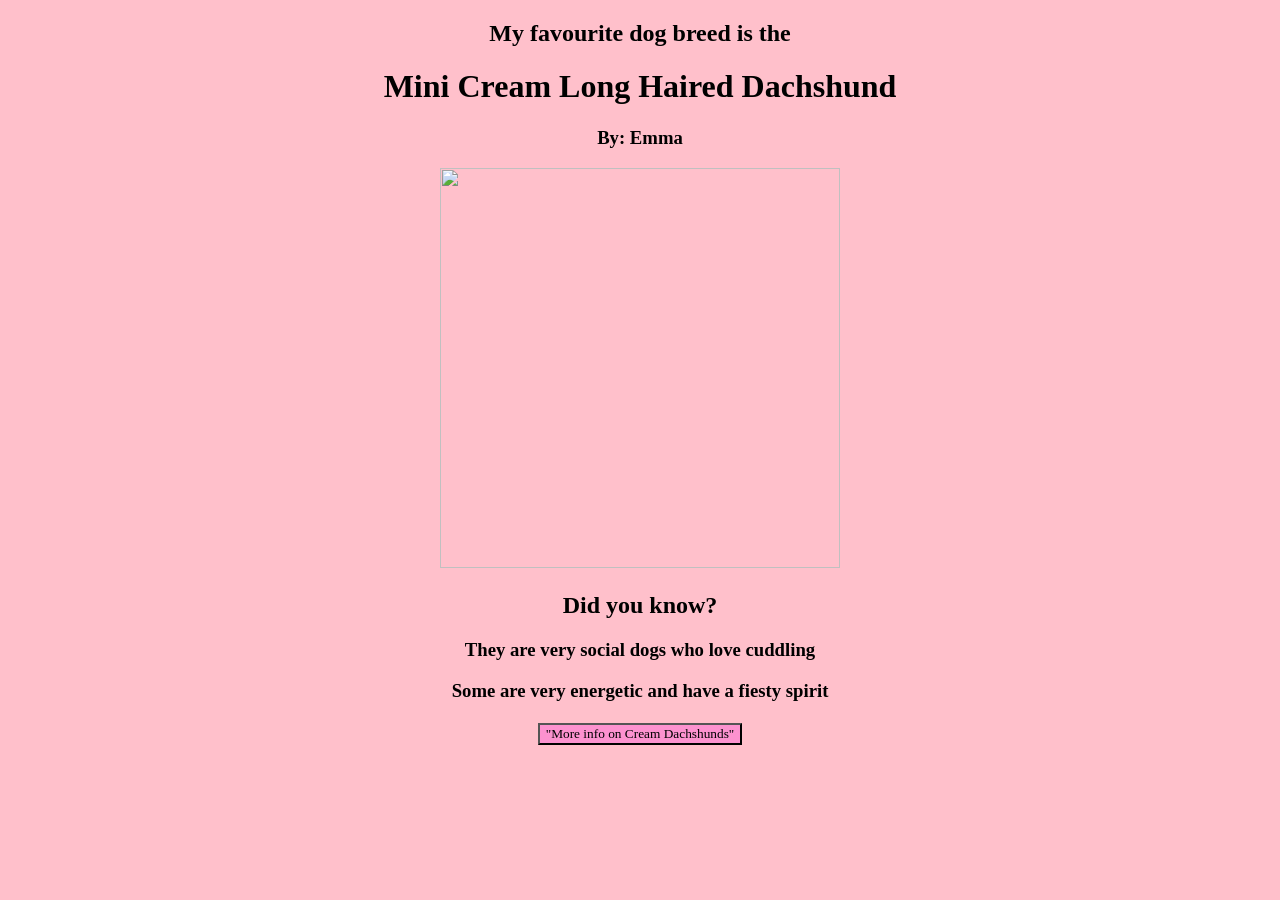
==== index.html @ 791311f3 "Create index.html" ====
<!DOCTYPE html>
<html>

<head>
	<style>
		body{
			text-align:center;
			background:pink;
			font-family:Times New Roman;
		}
    	img {
    		width:400px;
            height:400px;
    	}
    	button {
			width:350;
            height:150;
       		background:#fc92cf;
            font-family:Lucida Console;
  		}
	</style>
</head> 

<body>
    <h2>My favourite dog breed is the<h2/>
    <h1>Mini Cream Long Haired Dachshund<h1/>
    <h3>By: Emma<h3/>

 
   <img
src="https://dachshundalberta.ca/wp-content/uploads/2022/11/Dachshund-cuddling.webp">
    <h2>Did you know?<h2/>
    <h3><h3/>
    <h3>They are very social dogs who love cuddling<h3/>
    <h3>Some are very energetic and have a fiesty spirit<h3/>

    <a href= “https://www.akc.org/?s=Australian+shepherds+”
    >
        <button> "More info on Cream Dachshunds" </button>
	</a>
<body/>
</html>
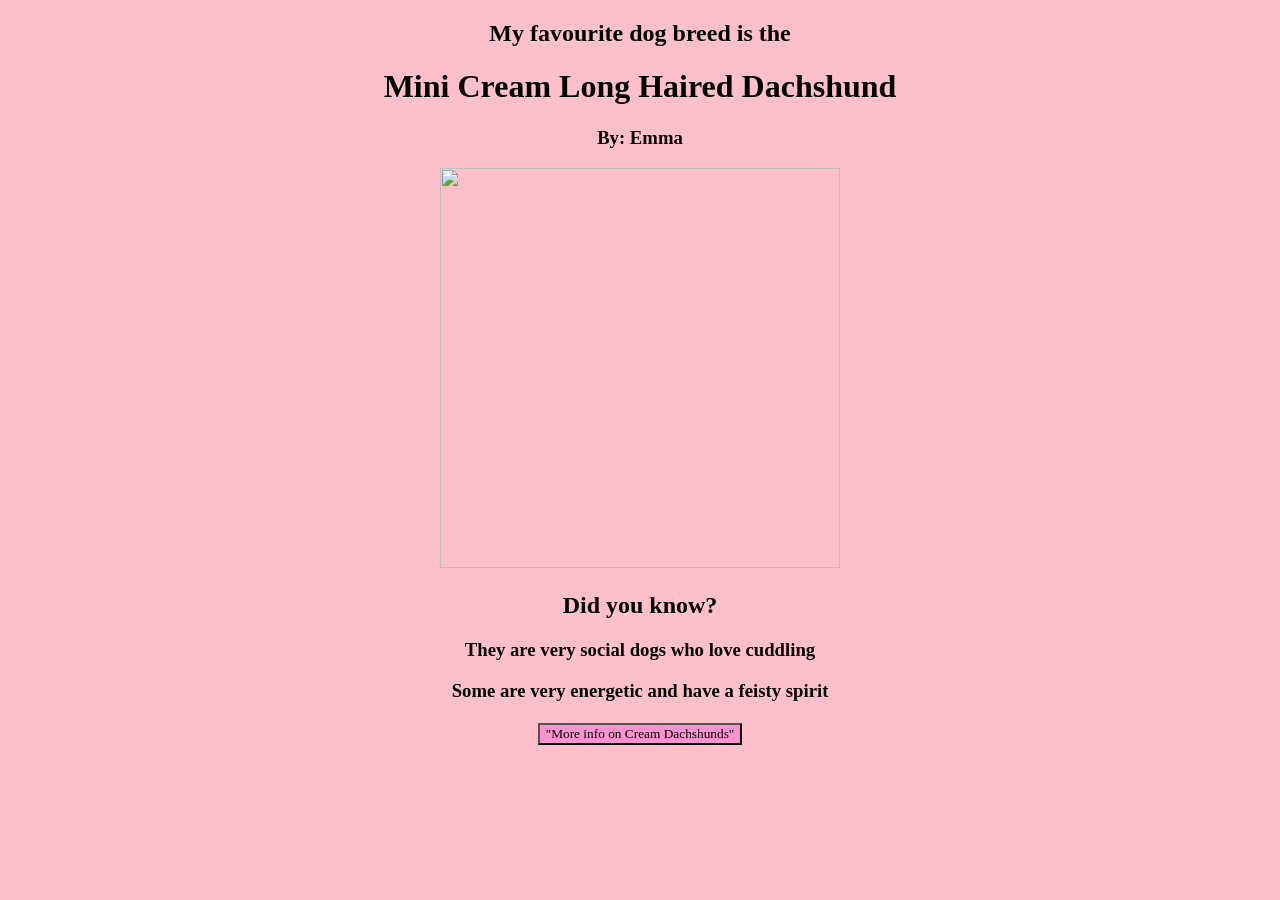
==== commit 28072679: "index.html" ====
--- a/index.html
+++ b/index.html
@@ -32,7 +32,7 @@
     <h2>Did you know?<h2/>
     <h3><h3/>
     <h3>They are very social dogs who love cuddling<h3/>
-    <h3>Some are very energetic and have a fiesty spirit<h3/>
+    <h3>Some are very energetic and have a feisty spirit<h3/>
 
     <a href= “https://www.akc.org/?s=Australian+shepherds+”
     >
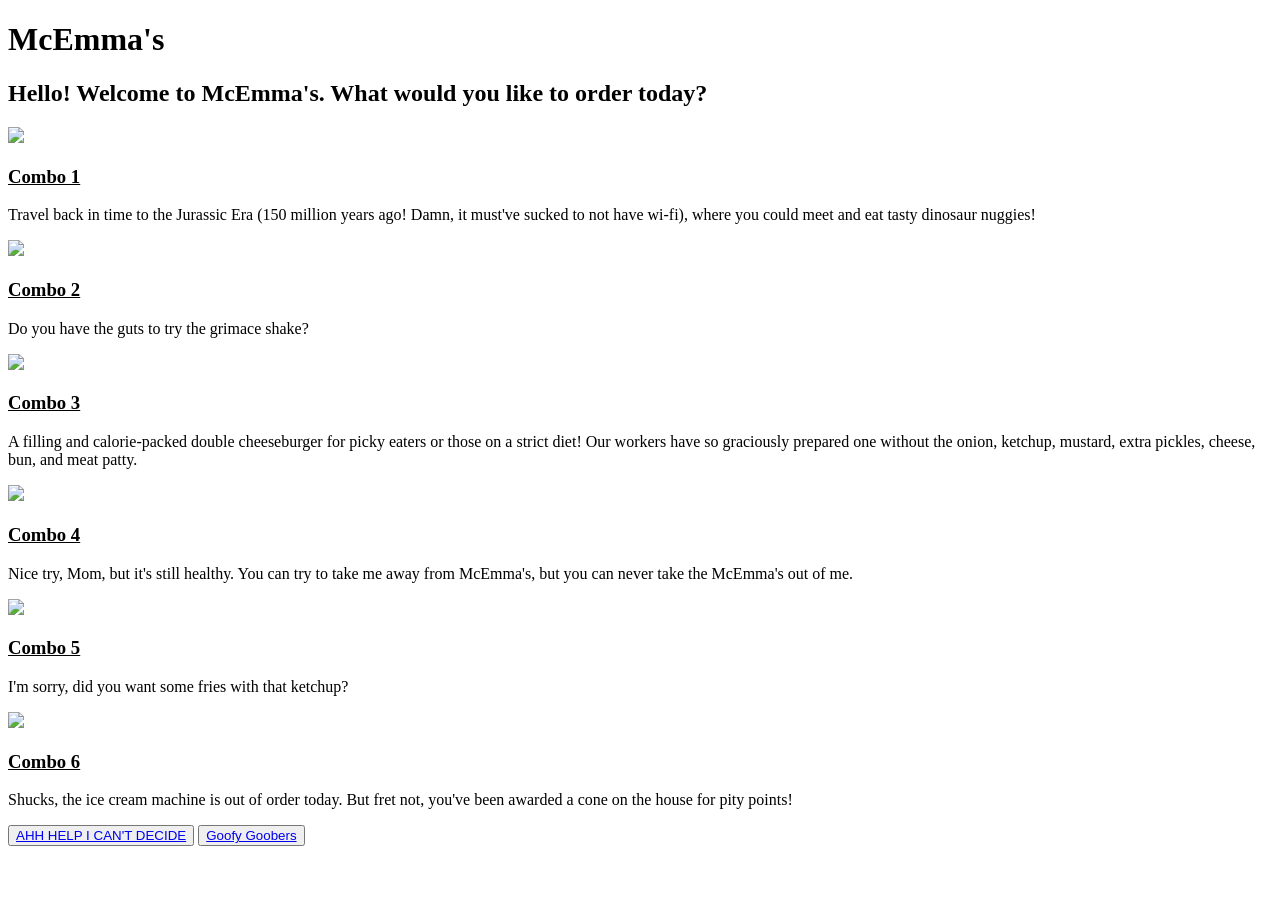
==== commit f291e4db: "Create index.html" ====
--- a/index.html
+++ b/index.html
@@ -1,42 +1,65 @@
 <!DOCTYPE html>
 <html>
-
-<head>
-	<style>
-		body{
-			text-align:center;
-			background:pink;
-			font-family:Times New Roman;
-		}
-    	img {
-    		width:400px;
-            height:400px;
-    	}
-    	button {
-			width:350;
-            height:150;
-       		background:#fc92cf;
-            font-family:Lucida Console;
-  		}
-	</style>
-</head> 
+ <head>
+  <title>McDonald's</title>
+  <link href="https://fonts.googleapis.com/css2?family=Playfair+Display&display=swap" rel="stylesheet" />
+  <link rel="stylesheet" href="styles.css" />
+  <link rel="icon" type="image/png" href="https://media.discordapp.net/attachments/1305379316304969799/1498517249512964096/ZOaJzQAAAAZJREFUAwCNvTcvXwH1pgAAAABJRU5ErkJggg.png?ex=69f17271&is=69f020f1&hm=a9d7e775992e00ff7cc7000ecd202e42a0eec12f26d92b0f4575521e76effdfd&=&format=webp&quality=lossless&width=524&height=373">
+</head>
 
 <body>
-    <h2>My favourite dog breed is the<h2/>
-    <h1>Mini Cream Long Haired Dachshund<h1/>
-    <h3>By: Emma<h3/>
+  <h1 class="title">McEmma's</h1>
+  <h2>Hello! Welcome to McEmma's. What would you like to order today?</h2>
 
- 
-   <img
-src="https://dachshundalberta.ca/wp-content/uploads/2022/11/Dachshund-cuddling.webp">
-    <h2>Did you know?<h2/>
-    <h3><h3/>
-    <h3>They are very social dogs who love cuddling<h3/>
-    <h3>Some are very energetic and have a feisty spirit<h3/>
+ <div class="image-text-container">
+  <img src="https://uploads.onecompiler.io/44jnx2dv2/44kkd4svm/dino%20nuggies.jpeg" />
+  <div class="text-content">
+    <h3><ins>Combo 1</ins></h3>
+    <p>Travel back in time to the Jurassic Era (150 million years ago! Damn, it must've sucked to not have wi-fi), where you could meet and eat tasty dinosaur nuggies!</p>
+  </div>
+</div>
 
-    <a href= “https://www.akc.org/?s=Australian+shepherds+”
-    >
-        <button> "More info on Cream Dachshunds" </button>
-	</a>
-<body/>
-</html>
+<div class="image-text-container">
+  <img src="https://uploads.onecompiler.io/44jnx2dv2/44kkd4svm/grimace%20shake.avif" />
+  <div class="text-content">
+    <h3><ins>Combo 2</ins></h3>
+    <p>Do you have the guts to try the grimace shake?</p>
+  </div>
+</div>
+
+<div class="image-text-container">
+  <img src="https://uploads.onecompiler.io/44jnx2dv2/44kkd4svm/burger.jpg" />
+  <div class="text-content">
+    <h3><ins>Combo 3</ins></h3>
+    <p>A filling and calorie-packed double cheeseburger for picky eaters or those on a strict diet! Our workers have so graciously prepared one without the onion, ketchup, mustard, extra pickles, cheese, bun, and meat patty.</p>
+  </div>
+</div>
+
+<div class="image-text-container">
+  <img src="https://uploads.onecompiler.io/44jnx2dv2/44kkd4svm/mcdawnalds.jpg" />
+  <div class="text-content">
+    <h3><ins>Combo 4</ins></h3>
+    <p>Nice try, Mom, but it's still healthy. You can try to take me away from McEmma's, but you can never take the McEmma's out of me.</p>
+  </div>
+</div>
+
+<div class="image-text-container">
+  <img src="https://uploads.onecompiler.io/44jnx2dv2/44kkd4svm/ketchup%20with%20a%20side%20of%20fries.png" />
+  <div class="text-content">
+    <h3><ins>Combo 5</ins></h3>
+    <p>I'm sorry, did you want some fries with that ketchup?</p>
+  </div>
+</div>
+
+<div class="image-text-container">
+  <img src="https://uploads.onecompiler.io/44jnx2dv2/44kkd4svm/ice%20cream%20cone.jpg" />
+  <div class="text-content">
+    <h3><ins>Combo 6</ins></h3>
+    <p>Shucks, the ice cream machine is out of order today. But fret not, you've been awarded a cone on the house for pity points!</p>
+  </div>
+</div>
+
+<button><a class="bottom-link" href="order picker.html">AHH HELP I CAN'T DECIDE</a></button>
+<button><a class="bottom-link" href="goofy goobers.html">Goofy Goobers</a></button>
+
+</body>
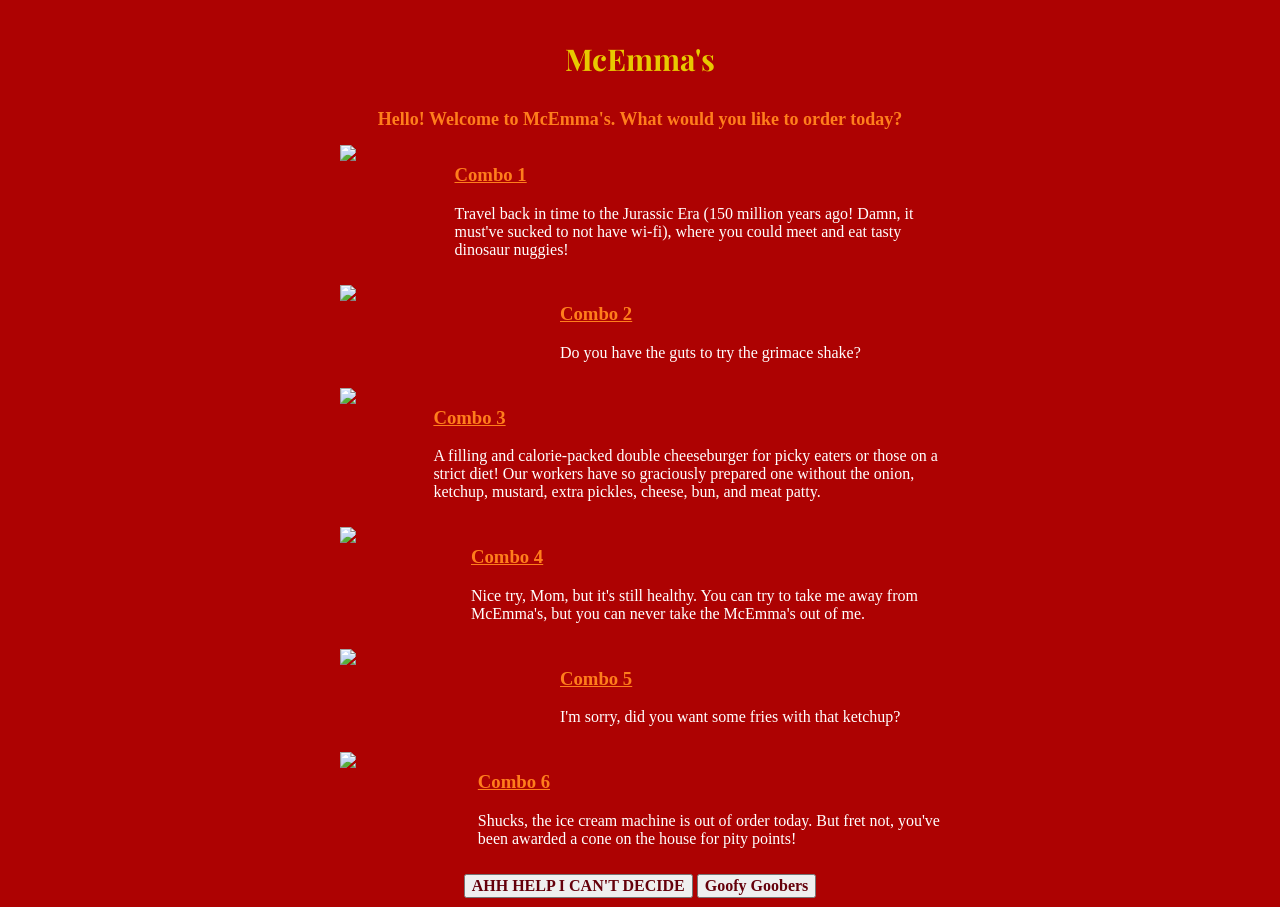
==== commit 3a70d9ba: "Update index.html" ====
--- a/index.html
+++ b/index.html
@@ -4,7 +4,7 @@
   <title>McDonald's</title>
   <link href="https://fonts.googleapis.com/css2?family=Playfair+Display&display=swap" rel="stylesheet" />
   <link rel="stylesheet" href="styles.css" />
-  <link rel="icon" type="image/png" href="https://media.discordapp.net/attachments/1305379316304969799/1498517249512964096/ZOaJzQAAAAZJREFUAwCNvTcvXwH1pgAAAABJRU5ErkJggg.png?ex=69f17271&is=69f020f1&hm=a9d7e775992e00ff7cc7000ecd202e42a0eec12f26d92b0f4575521e76effdfd&=&format=webp&quality=lossless&width=524&height=373">
+  <link rel="icon" type="image/png" href="https://media.discordapp.net/attachments/1305379316304969799/1498506998944104458/8DAjmoAAAABklEQVQDAJp6mV2IoJsyAAAAAElFTkSuQmCC.png?ex=69f168e5&is=69f01765&hm=3712392698281bda2289e55442c95810188b59e4c9f7e5bdc49a4039e598275a&=&format=webp&quality=lossless&width=497&height=374">
 </head>
 
 <body>
--- a/styles.css
+++ b/styles.css
@@ -0,0 +1,73 @@
+body {
+  padding: 1px;
+  text-align: center;
+  background: #ad0202;
+}
+
+.title {
+  font-family: 'Playfair Display', serif;
+  color: #e8c900;
+  font-weight: bold;
+  font-size: 30px;
+  position: sticky;
+  top: 0;
+  background: #ad0202;
+  padding: 10px 0;
+  z-index: 100;
+}
+
+h2 {
+  color: #ff7e1c;
+  font-size: 18px;
+}
+
+h3 {
+  color: #ff7e1c;
+}
+
+p {
+  color: white;
+}
+
+.image-text-container {
+  display: flex;
+  justify-content: flex-start;
+  gap: 20px;
+  max-width: 600px;
+  text-align: left;
+  margin: 10px auto;
+}
+
+.image-text-container img {
+  width: 200px;
+  height: auto;
+  margin-right: 0;
+  transition: transform 0.3s ease, box-shadow 0.3s ease;
+}
+
+.image-text-container img:hover {
+  transform: scale(0.9);
+  box-shadow: 0 0 20px #65000B;
+}
+
+.goofy-goobers:hover {
+  animation: spin 1.5s linear infinite;
+}
+
+/* Keyframes for spin */
+@keyframes spin {
+  from {
+    transform: rotate(0deg);
+  }
+  to {
+    transform: rotate(360deg);
+  }
+}
+
+a.bottom-link {
+  font-family: 'Times New Roman', serif;
+  font-weight: bold;
+  font-size: 16px;
+  text-decoration: none;
+  color: #65000B;
+}
